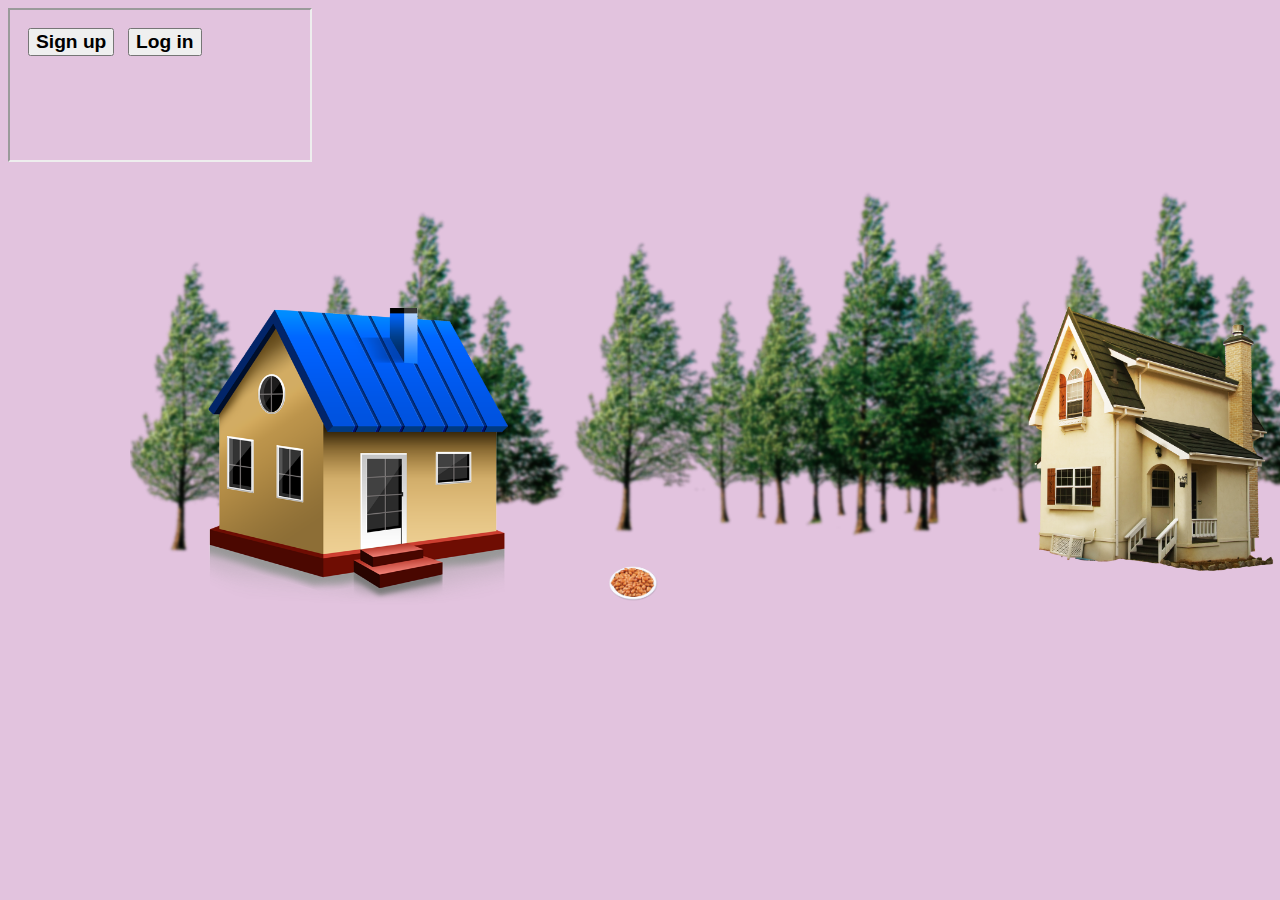
==== website/pages/index.html @ 8647a974 "everything" ====
<!DOCTYPE html>
<html>

<head>
  <title>Index Page</title>
  <style>
    body {
      background-color: rgb(226, 195, 222);
      position: relative;

    }

    #wc {
      font-size: 200%;
      font-family: papyrus;
      font-style: italic;
    }

    #sprite1 {
      top: 300px;
      left: 200px;
      width: 300px;
      position: absolute;
      z-index: 2;
    }

    #sprite2 {
      top: 280px;
      left: 1000px;
      width: 300px;
      position: absolute;
      z-index: 2;
    }

    #bgf {
      top: 50px;
      left: 100px;
      width: 1200px;
      position: absolute;
      z-index: 1;
    }

    #n {
      top: 150px;
      left: 9800px;
      width: 200px;
      position: absolute;
    }

    #bean {
      transition: transform 0.3s ease;
      width:50px;
      z-index: 3;
      position: absolute;
      top:550px;
      left:600px;
    }

    #bean:hover {
      transform: scale(1.1);
    }
  </style>
</head>

<body>
  <iframe src="h.html"></iframe>

  <img src="Home-PNG-Pic.png" id="sprite1">
  <img src="house-png-transparent-25.png" id="sprite2">
  <img src="transparent-trees-19.png" id="bgf">
  <img src="Chicken-Nuggets.png" id="n">
  <a href = "pray.html">
  <img src="beans-transparent-2.png" id="bean">
  </a>
  <script type="module" src="index.js"></script>
</body>

</html>
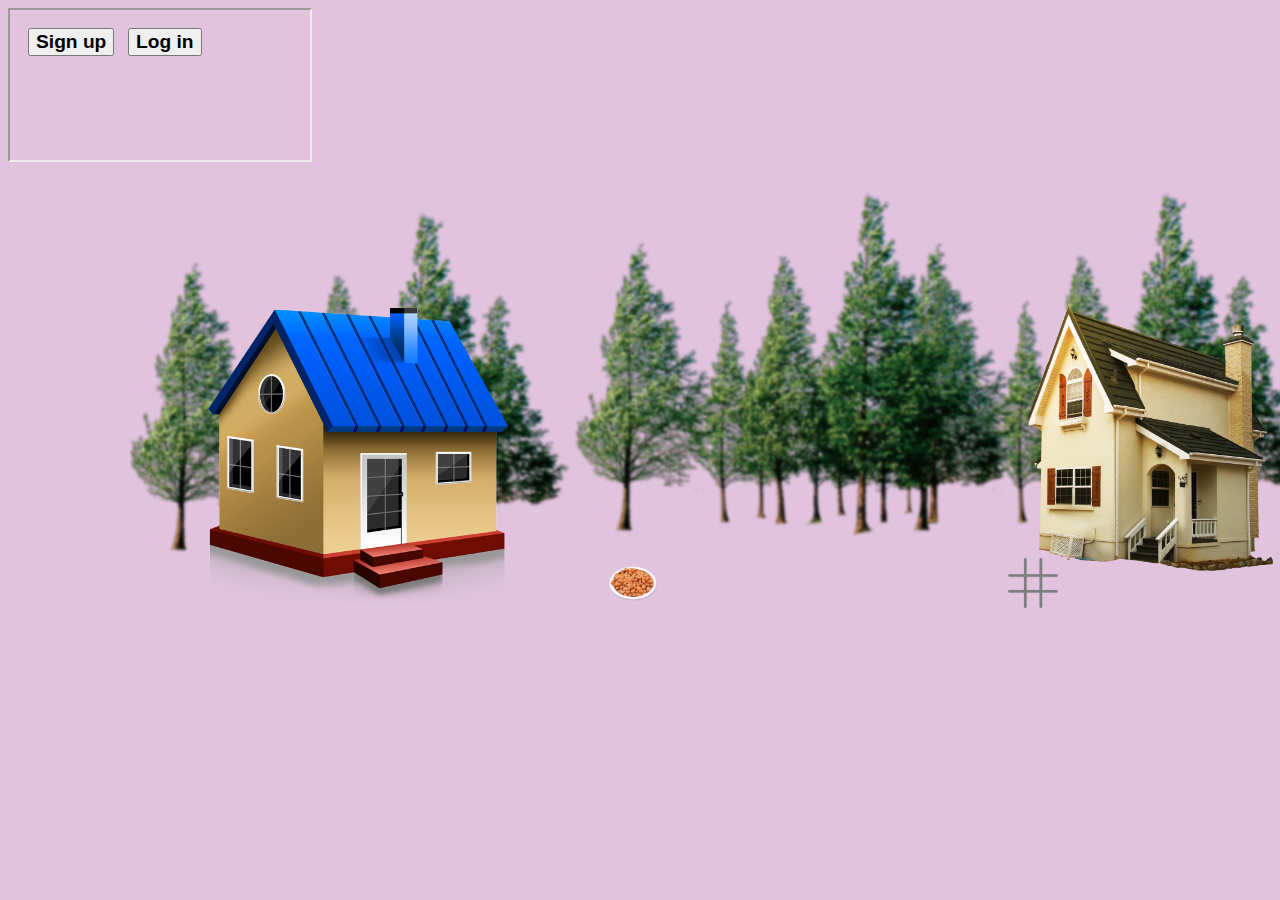
==== commit 763eb3f2: "and more" ====
--- a/website/pages/index.html
+++ b/website/pages/index.html
@@ -59,6 +59,19 @@
     #bean:hover {
       transform: scale(1.1);
     }
+    #tico
+    {
+      transition: transform 0.3s ease;
+      width:50px;
+      z-index: 3;
+      position: absolute;
+      top:550px;
+      left:1000px;
+    }
+    #tico:hover
+    {
+      transform: scale(1.1);
+    }
   </style>
 </head>
 
@@ -72,6 +85,9 @@
   <a href = "pray.html">
   <img src="beans-transparent-2.png" id="bean">
   </a>
+  <a href = "tic.html">
+    <img src=  "R.png" id = "tico"> 
+  </a>
   <script type="module" src="index.js"></script>
 </body>
 
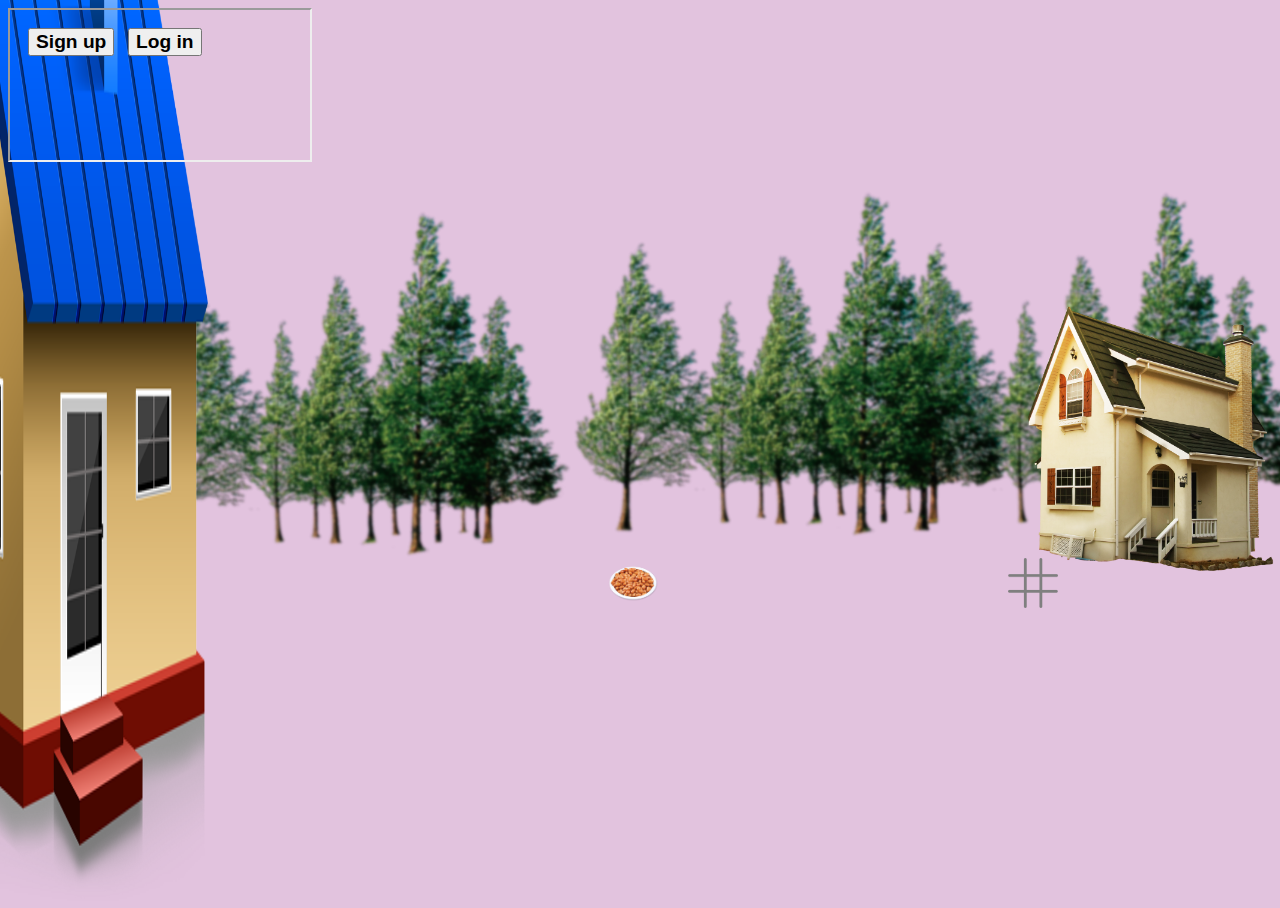
==== commit f069d20d: "qwfqwf" ====
--- a/website/pages/index.html
+++ b/website/pages/index.html
@@ -2,12 +2,17 @@
 <html>
 
 <head>
-  <title>Index Page</title>
+  <title>Welcome!</title>
   <style>
     body {
       background-color: rgb(226, 195, 222);
       position: relative;
 
+    }
+    iframe{
+      z-index: 1000;
+      position: absolute;
+      
     }
 
     #wc {
@@ -17,9 +22,10 @@
     }
 
     #sprite1 {
-      top: 300px;
-      left: 200px;
+      top: -100px;
+      left: -100px;
       width: 300px;
+      height: 1000px;
       position: absolute;
       z-index: 2;
     }
@@ -76,7 +82,7 @@
 </head>
 
 <body>
-  <iframe src="h.html"></iframe>
+  <iframe id = "x"  src="h.html"></iframe>
 
   <img src="Home-PNG-Pic.png" id="sprite1">
   <img src="house-png-transparent-25.png" id="sprite2">
@@ -89,6 +95,7 @@
     <img src=  "R.png" id = "tico"> 
   </a>
   <script type="module" src="index.js"></script>
+  
 </body>
 
 </html>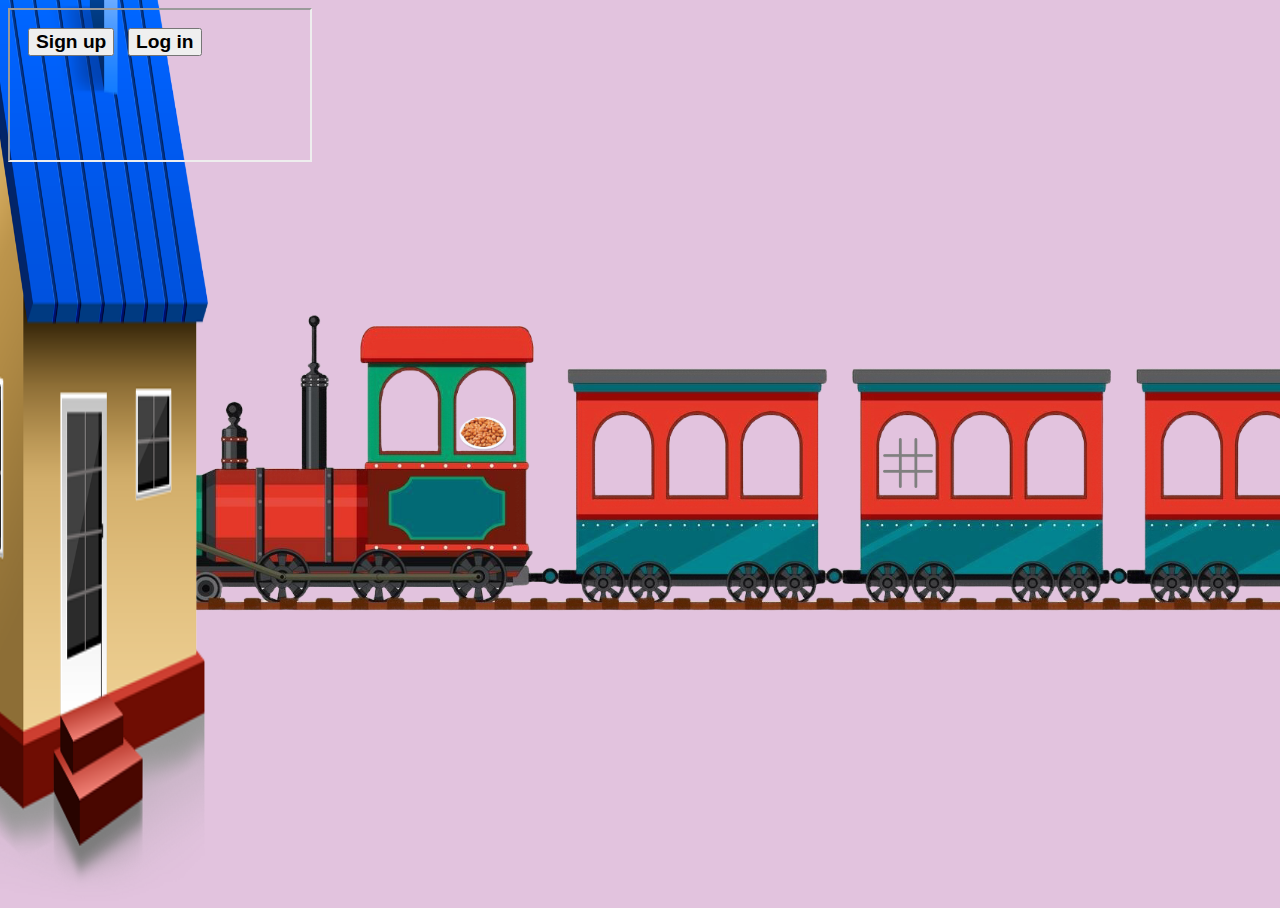
==== commit 3baffa03: "p" ====
--- a/website/pages/index.html
+++ b/website/pages/index.html
@@ -31,17 +31,18 @@
     }
 
     #sprite2 {
-      top: 280px;
-      left: 1000px;
+      top: -300px;
+      left: 1300px;
       width: 300px;
+      height: 1200px;
       position: absolute;
       z-index: 2;
     }
 
     #bgf {
-      top: 50px;
-      left: 100px;
-      width: 1200px;
+      top: 300px;
+      left: 00px;
+      width: 1400px;
       position: absolute;
       z-index: 1;
     }
@@ -58,8 +59,8 @@
       width:50px;
       z-index: 3;
       position: absolute;
-      top:550px;
-      left:600px;
+      top:400px;
+      left:450px;
     }
 
     #bean:hover {
@@ -71,8 +72,8 @@
       width:50px;
       z-index: 3;
       position: absolute;
-      top:550px;
-      left:1000px;
+      top:430px;
+      left:875px;
     }
     #tico:hover
     {
@@ -86,7 +87,7 @@
 
   <img src="Home-PNG-Pic.png" id="sprite1">
   <img src="house-png-transparent-25.png" id="sprite2">
-  <img src="transparent-trees-19.png" id="bgf">
+  <img src="rb_94488.png" id="bgf">
   <img src="Chicken-Nuggets.png" id="n">
   <a href = "pray.html">
   <img src="beans-transparent-2.png" id="bean">
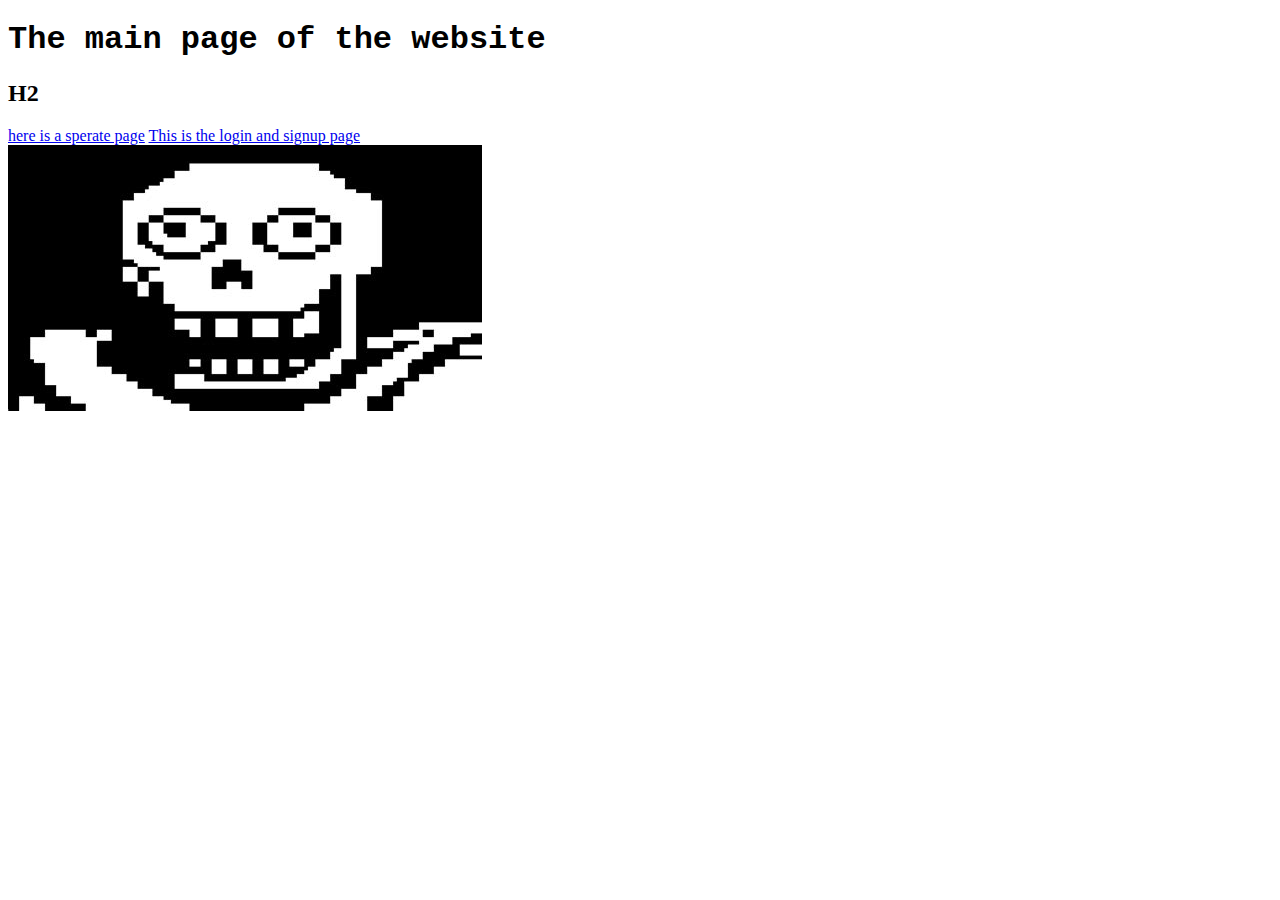
==== commit ce060f81: "Dvir did all the work" ====
--- a/website/pages/index.html
+++ b/website/pages/index.html
@@ -2,101 +2,22 @@
 <html>
 
 <head>
-  <title>Welcome!</title>
+  <title>Index Page</title>
   <style>
-    body {
-      background-color: rgb(226, 195, 222);
-      position: relative;
-
-    }
-    iframe{
-      z-index: 1000;
-      position: absolute;
-      
-    }
-
-    #wc {
-      font-size: 200%;
-      font-family: papyrus;
-      font-style: italic;
-    }
-
-    #sprite1 {
-      top: -100px;
-      left: -100px;
-      width: 300px;
-      height: 1000px;
-      position: absolute;
-      z-index: 2;
-    }
-
-    #sprite2 {
-      top: -300px;
-      left: 1300px;
-      width: 300px;
-      height: 1200px;
-      position: absolute;
-      z-index: 2;
-    }
-
-    #bgf {
-      top: 300px;
-      left: 00px;
-      width: 1400px;
-      position: absolute;
-      z-index: 1;
-    }
-
-    #n {
-      top: 150px;
-      left: 9800px;
-      width: 200px;
-      position: absolute;
-    }
-
-    #bean {
-      transition: transform 0.3s ease;
-      width:50px;
-      z-index: 3;
-      position: absolute;
-      top:400px;
-      left:450px;
-    }
-
-    #bean:hover {
-      transform: scale(1.1);
-    }
-    #tico
+    h1
     {
-      transition: transform 0.3s ease;
-      width:50px;
-      z-index: 3;
-      position: absolute;
-      top:430px;
-      left:875px;
-    }
-    #tico:hover
-    {
-      transform: scale(1.1);
+      font-family: 'Courier New', Courier, monospace;
     }
   </style>
 </head>
 
 <body>
-  <iframe id = "x"  src="h.html"></iframe>
-
-  <img src="Home-PNG-Pic.png" id="sprite1">
-  <img src="house-png-transparent-25.png" id="sprite2">
-  <img src="rb_94488.png" id="bgf">
-  <img src="Chicken-Nuggets.png" id="n">
-  <a href = "pray.html">
-  <img src="beans-transparent-2.png" id="bean">
-  </a>
-  <a href = "tic.html">
-    <img src=  "R.png" id = "tico"> 
-  </a>
-  <script type="module" src="index.js"></script>
-  
+  <h1>The main page of the website</h1>
+  <h2>H2</h2>
+  <a href = "bla.html">here is a sperate page</a>
+  <a href = "down.html">This is the login and signup page</a>
+  <br>
+  <img src= "chipi.jpg">
 </body>
 
 </html>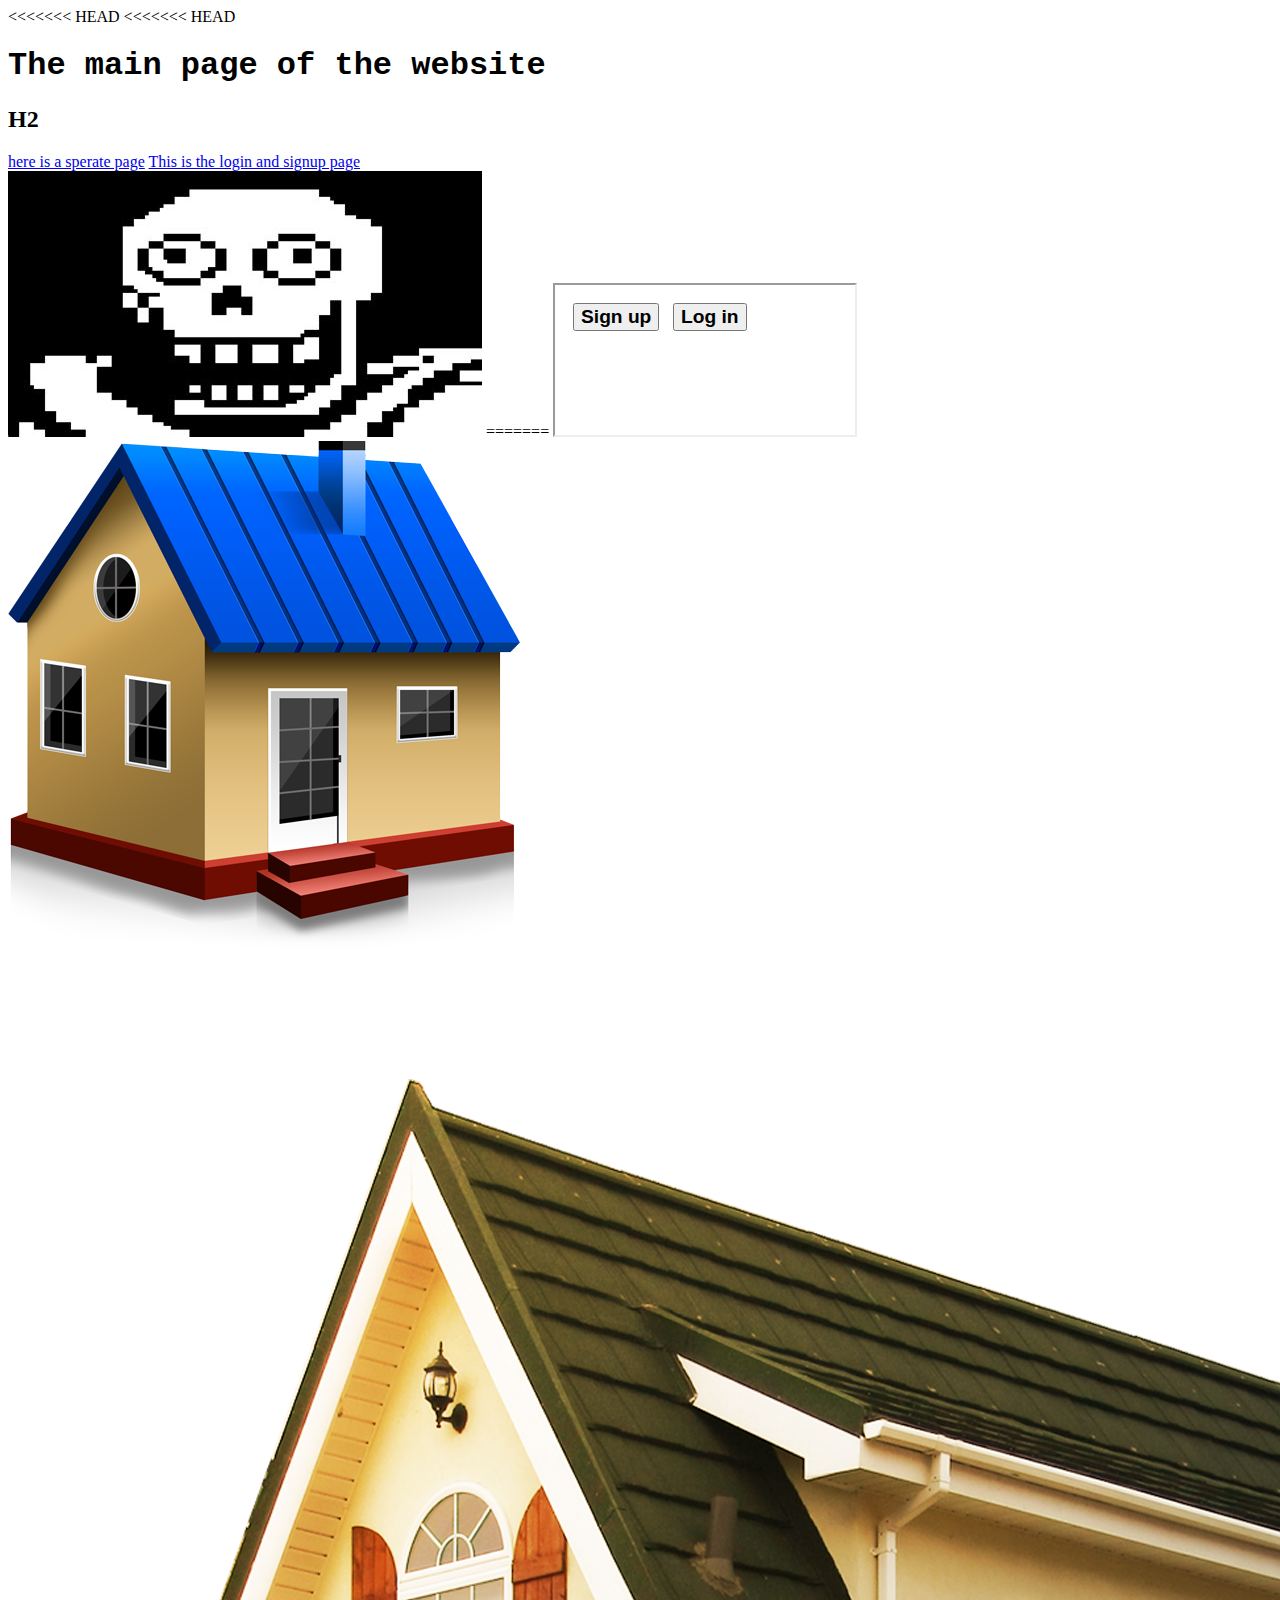
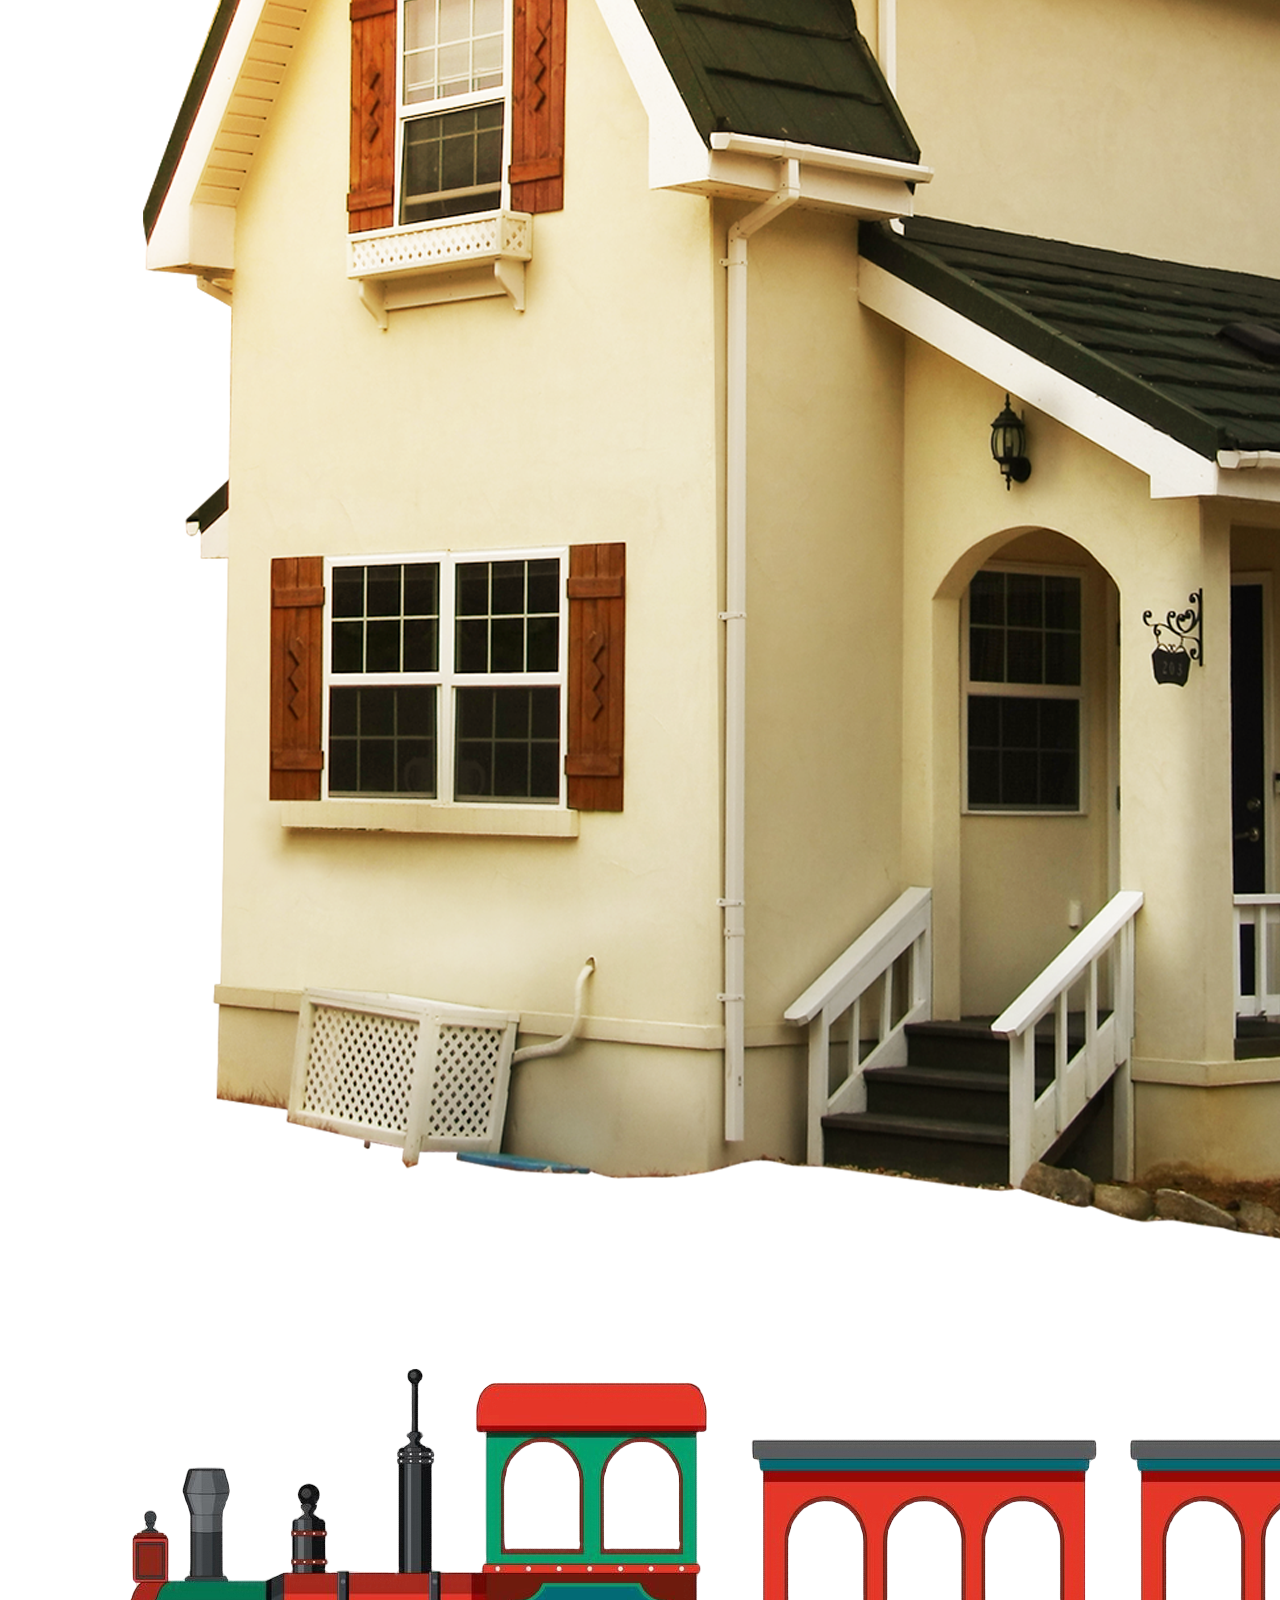
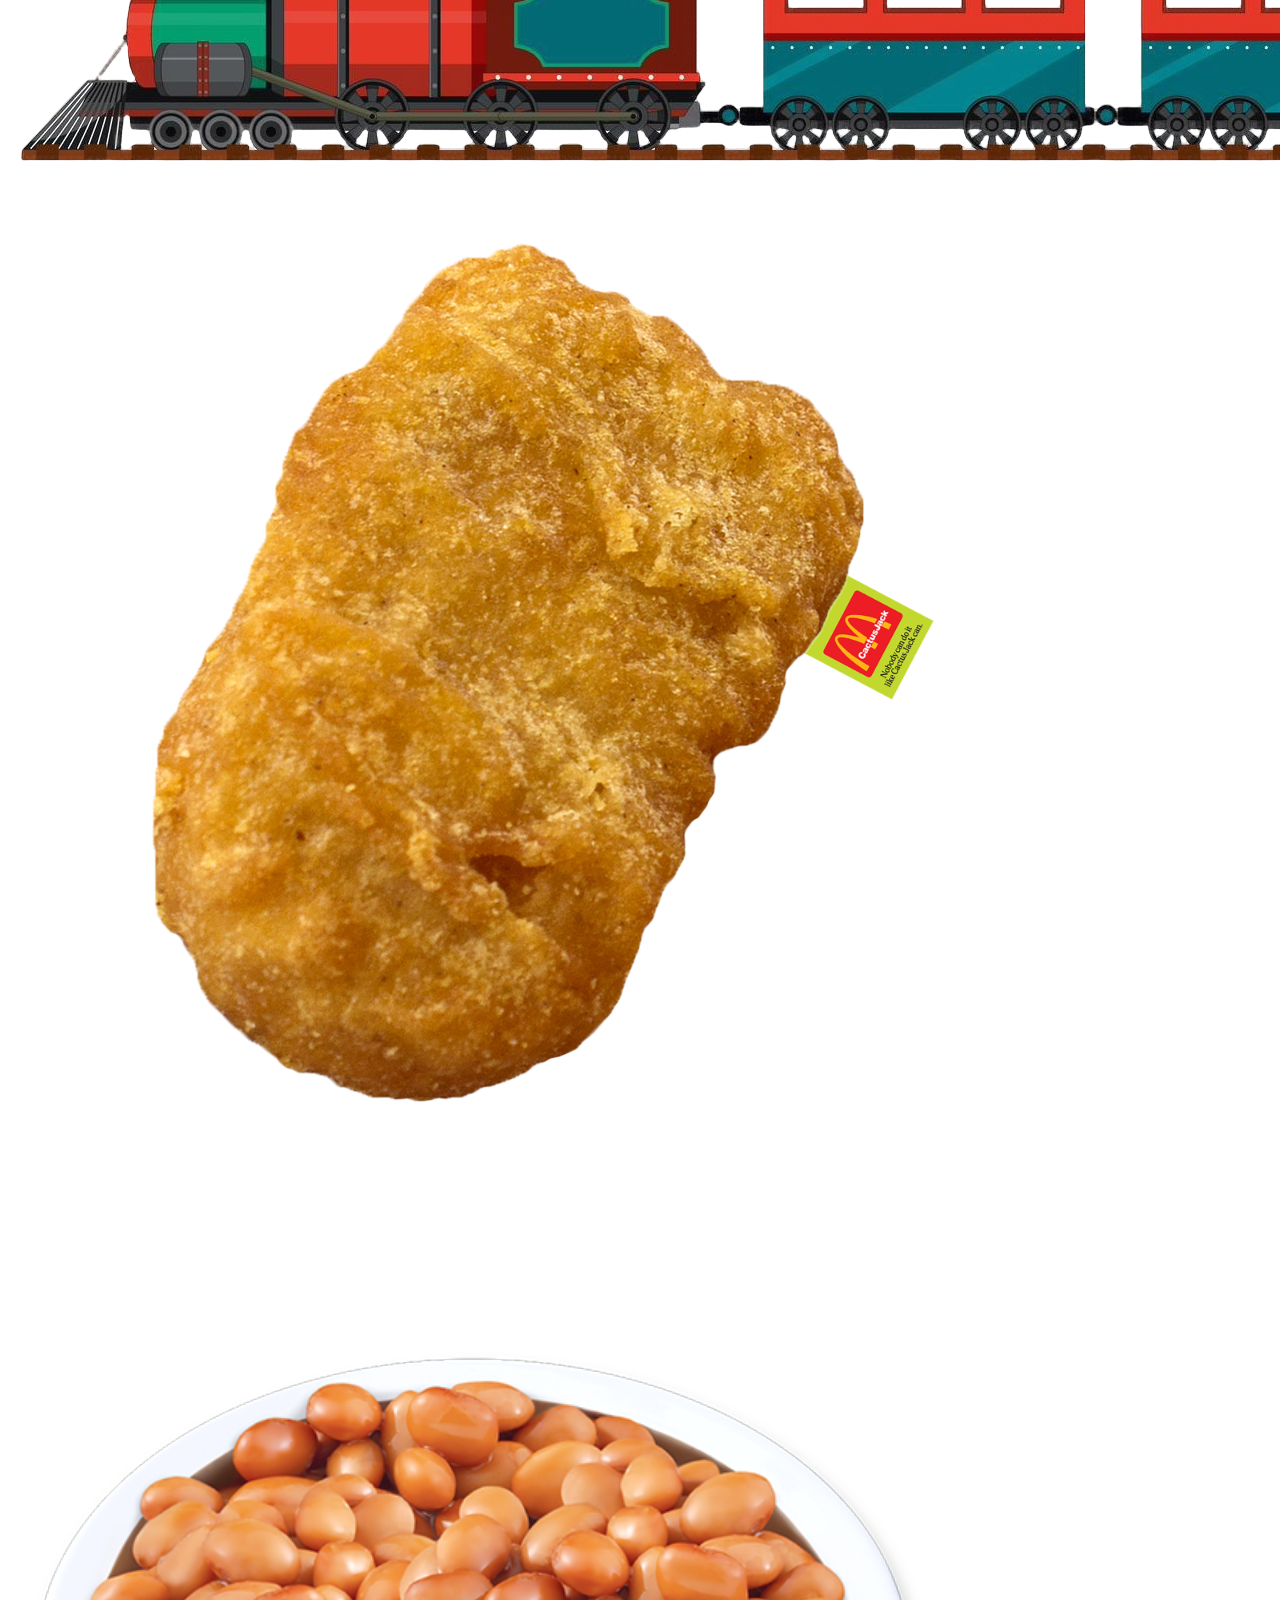
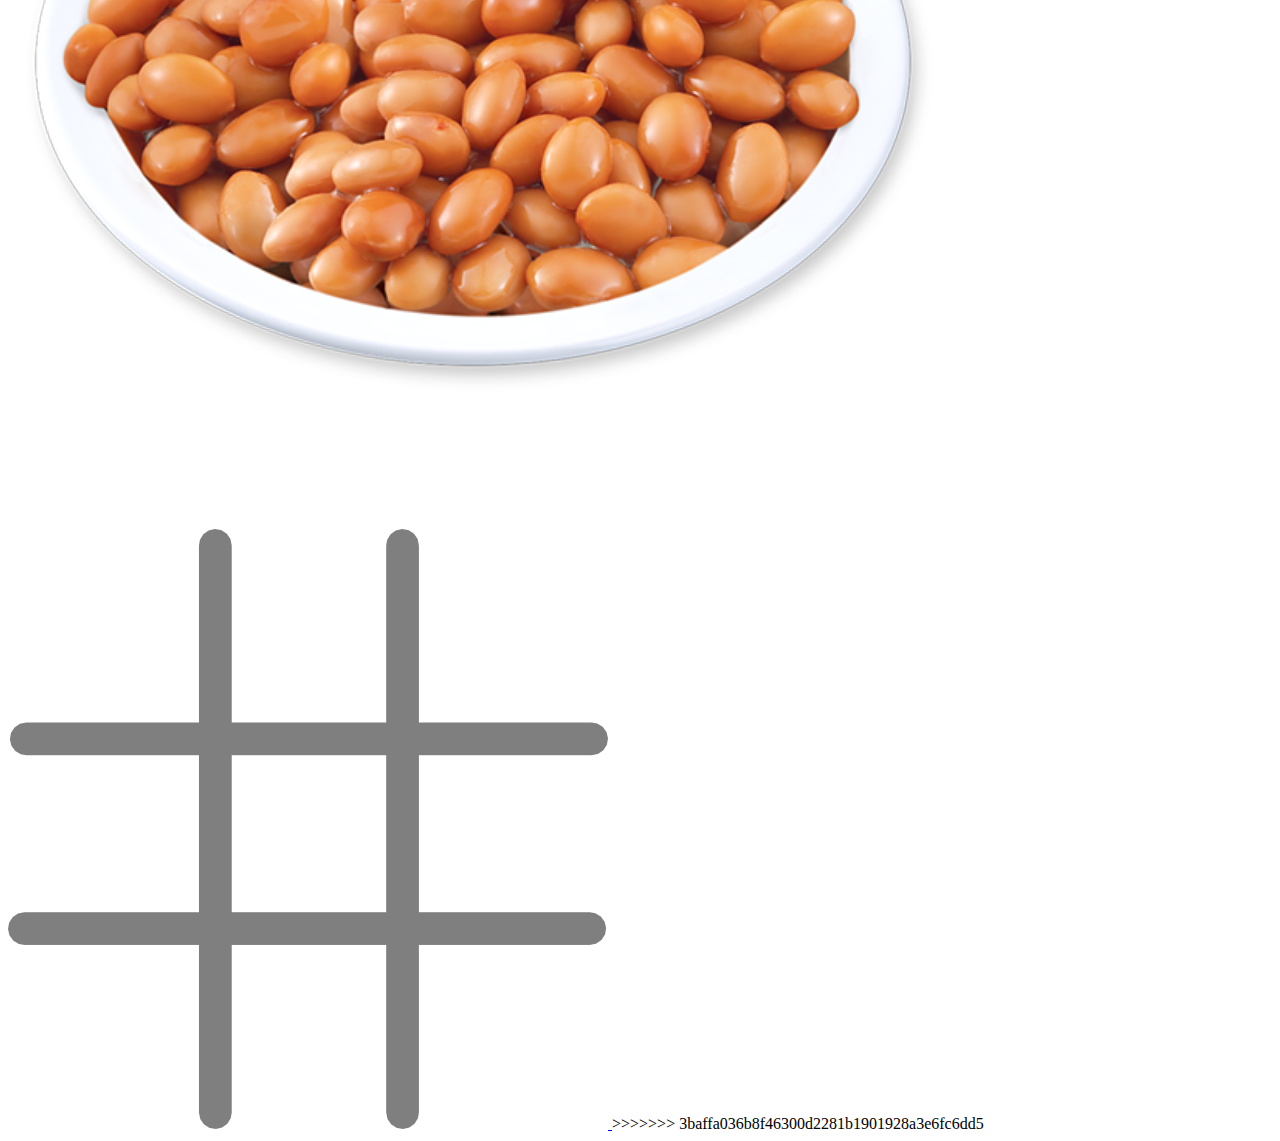
==== commit 76171bc0: "Merge branch 'main' of https://github.com/NerdDOTcom/WebTemplate" ====
--- a/website/pages/index.html
+++ b/website/pages/index.html
@@ -2,22 +2,118 @@
 <html>
 
 <head>
+<<<<<<< HEAD
   <title>Index Page</title>
   <style>
     h1
     {
       font-family: 'Courier New', Courier, monospace;
+=======
+  <title>Welcome!</title>
+  <style>
+    body {
+      background-color: rgb(226, 195, 222);
+      position: relative;
+
+    }
+    iframe{
+      z-index: 1000;
+      position: absolute;
+      
+    }
+
+    #wc {
+      font-size: 200%;
+      font-family: papyrus;
+      font-style: italic;
+    }
+
+    #sprite1 {
+      top: -100px;
+      left: -100px;
+      width: 300px;
+      height: 1000px;
+      position: absolute;
+      z-index: 2;
+    }
+
+    #sprite2 {
+      top: -300px;
+      left: 1300px;
+      width: 300px;
+      height: 1200px;
+      position: absolute;
+      z-index: 2;
+    }
+
+    #bgf {
+      top: 300px;
+      left: 00px;
+      width: 1400px;
+      position: absolute;
+      z-index: 1;
+    }
+
+    #n {
+      top: 150px;
+      left: 9800px;
+      width: 200px;
+      position: absolute;
+    }
+
+    #bean {
+      transition: transform 0.3s ease;
+      width:50px;
+      z-index: 3;
+      position: absolute;
+      top:400px;
+      left:450px;
+    }
+
+    #bean:hover {
+      transform: scale(1.1);
+    }
+    #tico
+    {
+      transition: transform 0.3s ease;
+      width:50px;
+      z-index: 3;
+      position: absolute;
+      top:430px;
+      left:875px;
+    }
+    #tico:hover
+    {
+      transform: scale(1.1);
+>>>>>>> 3baffa036b8f46300d2281b1901928a3e6fc6dd5
     }
   </style>
 </head>
 
 <body>
+<<<<<<< HEAD
   <h1>The main page of the website</h1>
   <h2>H2</h2>
   <a href = "bla.html">here is a sperate page</a>
   <a href = "down.html">This is the login and signup page</a>
   <br>
   <img src= "chipi.jpg">
+=======
+  <iframe id = "x"  src="h.html"></iframe>
+
+  <img src="Home-PNG-Pic.png" id="sprite1">
+  <img src="house-png-transparent-25.png" id="sprite2">
+  <img src="rb_94488.png" id="bgf">
+  <img src="Chicken-Nuggets.png" id="n">
+  <a href = "pray.html">
+  <img src="beans-transparent-2.png" id="bean">
+  </a>
+  <a href = "tic.html">
+    <img src=  "R.png" id = "tico"> 
+  </a>
+  <script type="module" src="index.js"></script>
+  
+>>>>>>> 3baffa036b8f46300d2281b1901928a3e6fc6dd5
 </body>
 
 </html>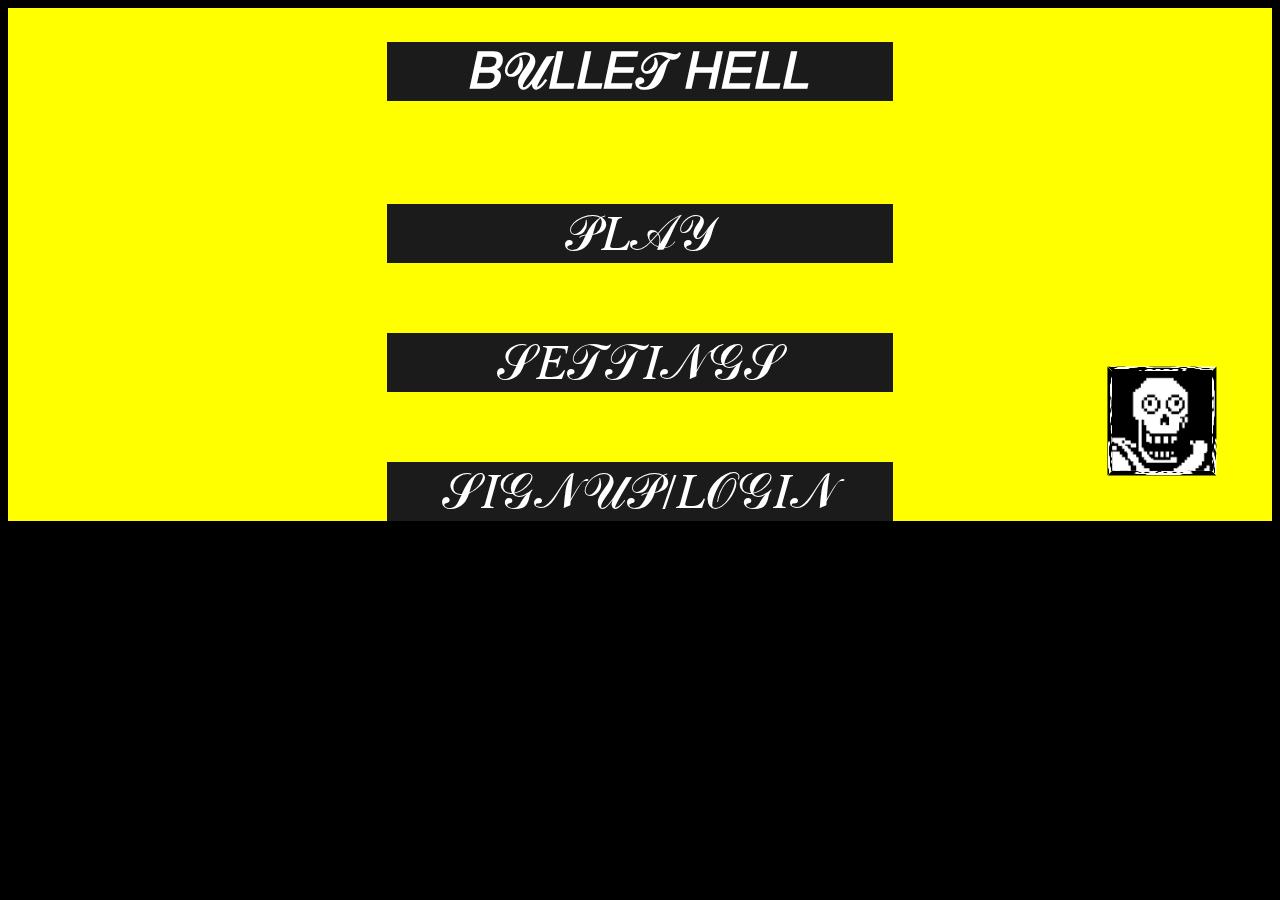
==== commit 6fb4bab5: "fear nad hunger" ====
--- a/website/pages/index.html
+++ b/website/pages/index.html
@@ -1,119 +1,234 @@
 <!DOCTYPE html>
-<html>
+<html id="background">
 
 <head>
-<<<<<<< HEAD
-  <title>Index Page</title>
-  <style>
-    h1
-    {
-      font-family: 'Courier New', Courier, monospace;
-=======
-  <title>Welcome!</title>
-  <style>
-    body {
-      background-color: rgb(226, 195, 222);
-      position: relative;
-
-    }
-    iframe{
-      z-index: 1000;
-      position: absolute;
-      
-    }
-
-    #wc {
-      font-size: 200%;
-      font-family: papyrus;
-      font-style: italic;
-    }
-
-    #sprite1 {
-      top: -100px;
-      left: -100px;
-      width: 300px;
-      height: 1000px;
-      position: absolute;
-      z-index: 2;
-    }
-
-    #sprite2 {
-      top: -300px;
-      left: 1300px;
-      width: 300px;
-      height: 1200px;
-      position: absolute;
-      z-index: 2;
-    }
-
-    #bgf {
-      top: 300px;
-      left: 00px;
-      width: 1400px;
-      position: absolute;
-      z-index: 1;
-    }
-
-    #n {
-      top: 150px;
-      left: 9800px;
-      width: 200px;
-      position: absolute;
-    }
-
-    #bean {
-      transition: transform 0.3s ease;
-      width:50px;
-      z-index: 3;
-      position: absolute;
-      top:400px;
-      left:450px;
-    }
-
-    #bean:hover {
-      transform: scale(1.1);
-    }
-    #tico
-    {
-      transition: transform 0.3s ease;
-      width:50px;
-      z-index: 3;
-      position: absolute;
-      top:430px;
-      left:875px;
-    }
-    #tico:hover
-    {
-      transform: scale(1.1);
->>>>>>> 3baffa036b8f46300d2281b1901928a3e6fc6dd5
-    }
-  </style>
+    <title>Bullet Hell</title>
+    <style>
+        #Thelinks {
+            display: flex;
+            align-items: center;
+            flex-direction: column;
+            width: 100%;
+            gap: 70px;
+        }
+
+        body {
+            position: relative;
+            background-color: yellow;
+        }
+
+        #cube_contain {
+            display: flex;
+            flex-direction: row-reverse;
+            width: 100px;
+            height: 100px;
+            perspective: 600px;
+            /* margin-left: 800px; */
+            position: absolute;
+            bottom: 50px;
+            right: 60px;
+            background-color: blue;
+        }
+
+        #cube {
+            width: 100%;
+            height: 100%;
+            /* position: relative; */
+            transform-style: preserve-3d;
+        }
+
+
+        #background {
+            background-color: black;
+        }
+
+        body {
+            perspective: 600px;
+        }
+
+        @keyframes spinfront {
+
+            0% {
+                transform: rotateX(0deg) rotateY(0deg) rotateZ(0deg);
+            }
+
+
+
+            100% {
+                transform: rotateX(360deg) rotateY(360deg) rotateZ(360deg);
+            }
+        }
+
+        @keyframes spinback {
+
+            0% {
+                transform: rotateX(0deg) rotateY(180deg) rotateZ(0deg);
+            }
+
+
+
+            100% {
+                transform: rotateX(360deg) rotateY(540deg) rotateZ(360deg);
+            }
+        }
+
+        @keyframes spinleft {
+
+            0% {
+                transform: rotateX(0deg) rotateY(-90deg) rotateZ(0deg);
+            }
+
+
+
+            100% {
+                transform: rotateX(360deg) rotateY(270deg) rotateZ(360deg);
+            }
+        }
+
+        @keyframes spinright {
+
+            0% {
+                transform: rotateX(0deg) rotateY(90deg) rotateZ(0deg);
+            }
+
+
+
+            100% {
+                transform: rotateX(360deg) rotateY(450deg) rotateZ(360deg);
+            }
+        }
+
+        @keyframes spintop {
+
+            0% {
+                transform: rotateX(90deg) rotateY(0deg) rotateZ(0deg);
+            }
+
+
+
+            100% {
+                transform: rotateX(450deg) rotateY(360deg) rotateZ(360deg);
+            }
+        }
+
+        @keyframes spinbottom {
+
+            0% {
+                transform: rotateX(-90deg) rotateY(0deg) rotateZ(0deg);
+            }
+
+
+
+            100% {
+                transform: rotateX(270deg) rotateY(360deg) rotateZ(360deg);
+            }
+        }
+
+        .im {
+            position: absolute;
+            animation-duration: 2s;
+
+            /* margin-top: 100px;
+            margin-left: 100px; */
+            width: 100px;
+            height: 100px;
+
+            animation-iteration-count: infinite;
+
+        }
+
+        .aa {
+            text-decoration: none;
+            font-size: 50px;
+
+            text-align: center;
+            background-color: rgb(27, 27, 27);
+
+            color: white;
+            width: 40%;
+        }
+
+        #front {
+            animation-name: spinfront;
+            transform: rotateY(0deg);
+        }
+
+        #right {
+            margin-left: -50px;
+            animation-name: spinright;
+            transform: rotateY(90deg);
+        }
+
+        #left {
+            animation-name: spinleft;
+            margin-left: 50px;
+            transform: rotateY(-90deg);
+        }
+
+        #back {
+            animation-name: spinback;
+            transform: rotateY(180deg);
+        }
+
+        #bottom {
+            margin-top: 50px;
+            animation-name: spinbottom;
+            transform: rotateX(-90deg);
+        }
+
+        #top {
+            margin-top: -50px;
+            animation-name: spintop;
+            transform: rotateX(90deg);
+
+        }
+
+
+
+        #titles {
+            font-size: 50px;
+
+            text-align: center;
+            background-color: rgb(27, 27, 27);
+
+            color: white;
+            width: 40%;
+
+        }
+        
+    </style>
 </head>
 
 <body>
-<<<<<<< HEAD
-  <h1>The main page of the website</h1>
-  <h2>H2</h2>
-  <a href = "bla.html">here is a sperate page</a>
-  <a href = "down.html">This is the login and signup page</a>
-  <br>
-  <img src= "chipi.jpg">
-=======
-  <iframe id = "x"  src="h.html"></iframe>
-
-  <img src="Home-PNG-Pic.png" id="sprite1">
-  <img src="house-png-transparent-25.png" id="sprite2">
-  <img src="rb_94488.png" id="bgf">
-  <img src="Chicken-Nuggets.png" id="n">
-  <a href = "pray.html">
-  <img src="beans-transparent-2.png" id="bean">
-  </a>
-  <a href = "tic.html">
-    <img src=  "R.png" id = "tico"> 
-  </a>
-  <script type="module" src="index.js"></script>
-  
->>>>>>> 3baffa036b8f46300d2281b1901928a3e6fc6dd5
+    <div id="Thelinks">
+        <h1 id="titles">𝐵𝒰𝐿𝐿𝐸𝒯 𝐻𝐸𝐿𝐿</h1>
+        <a class="aa" href="Game.html" >
+            𝒫𝐿𝒜𝒴
+        </a>
+
+        <a class="aa" href="settings.html">
+            𝒮𝐸𝒯𝒯𝐼𝒩𝒢𝒮
+        </a>
+
+        <a class="aa" href="down.html">
+            𝒮𝐼𝒢𝒩𝒰𝒫/𝐿𝒪𝒢𝐼𝒩
+        </a>
+
+    </div>
+    <!-- <div id="x"> -->
+    <div id="cube_contain">
+        <div id="cube">
+            <img class="im" id="front" src="chipi.jpg">
+            <img class="im" id="back" src="chipi.jpg">
+            <img class="im" id="right" src="chipi.jpg">
+            <img class="im" id="left" src="chipi.jpg">
+            <img class="im" id="bottom" src="chipi.jpg">
+            <img class="im" id="top" src="chipi.jpg">
+        </div>
+    <!-- </div> -->
+    </div>
+
+    <script type="module" src="index.js"></script>
 </body>
 
 </html>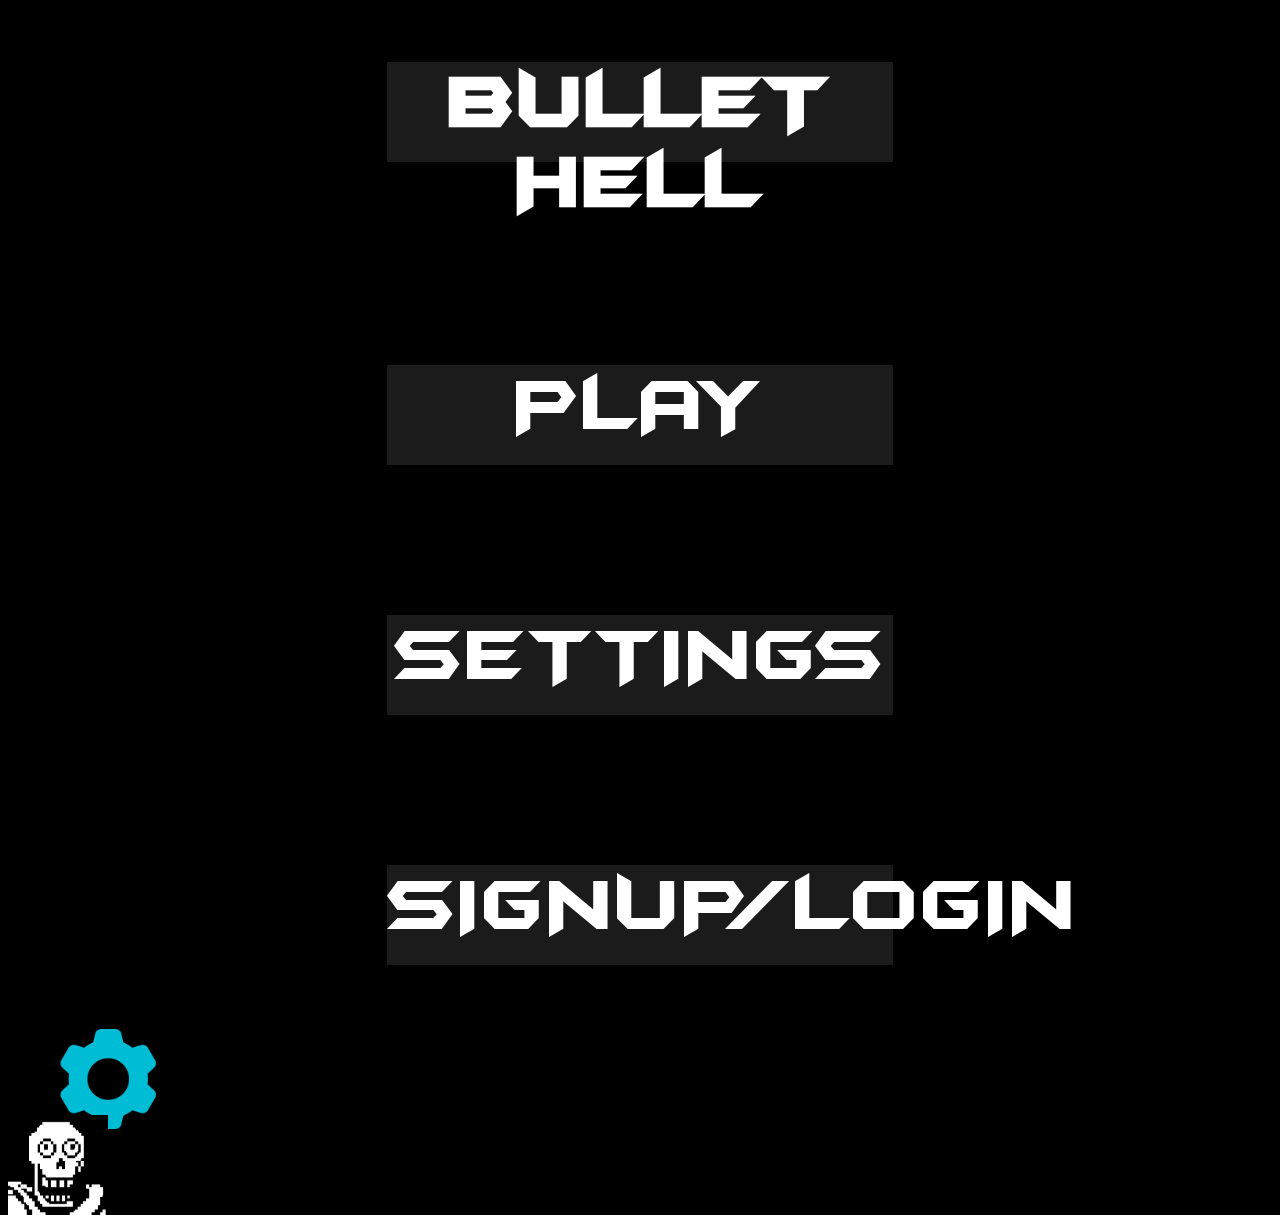
==== commit 180374f7: "login and signup is done" ====
--- a/website/pages/index.html
+++ b/website/pages/index.html
@@ -3,231 +3,35 @@
 
 <head>
     <title>Bullet Hell</title>
-    <style>
-        #Thelinks {
-            display: flex;
-            align-items: center;
-            flex-direction: column;
-            width: 100%;
-            gap: 70px;
-        }
 
-        body {
-            position: relative;
-            background-color: yellow;
-        }
-
-        #cube_contain {
-            display: flex;
-            flex-direction: row-reverse;
-            width: 100px;
-            height: 100px;
-            perspective: 600px;
-            /* margin-left: 800px; */
-            position: absolute;
-            bottom: 50px;
-            right: 60px;
-            background-color: blue;
-        }
-
-        #cube {
-            width: 100%;
-            height: 100%;
-            /* position: relative; */
-            transform-style: preserve-3d;
-        }
-
-
-        #background {
-            background-color: black;
-        }
-
-        body {
-            perspective: 600px;
-        }
-
-        @keyframes spinfront {
-
-            0% {
-                transform: rotateX(0deg) rotateY(0deg) rotateZ(0deg);
-            }
-
-
-
-            100% {
-                transform: rotateX(360deg) rotateY(360deg) rotateZ(360deg);
-            }
-        }
-
-        @keyframes spinback {
-
-            0% {
-                transform: rotateX(0deg) rotateY(180deg) rotateZ(0deg);
-            }
-
-
-
-            100% {
-                transform: rotateX(360deg) rotateY(540deg) rotateZ(360deg);
-            }
-        }
-
-        @keyframes spinleft {
-
-            0% {
-                transform: rotateX(0deg) rotateY(-90deg) rotateZ(0deg);
-            }
-
-
-
-            100% {
-                transform: rotateX(360deg) rotateY(270deg) rotateZ(360deg);
-            }
-        }
-
-        @keyframes spinright {
-
-            0% {
-                transform: rotateX(0deg) rotateY(90deg) rotateZ(0deg);
-            }
-
-
-
-            100% {
-                transform: rotateX(360deg) rotateY(450deg) rotateZ(360deg);
-            }
-        }
-
-        @keyframes spintop {
-
-            0% {
-                transform: rotateX(90deg) rotateY(0deg) rotateZ(0deg);
-            }
-
-
-
-            100% {
-                transform: rotateX(450deg) rotateY(360deg) rotateZ(360deg);
-            }
-        }
-
-        @keyframes spinbottom {
-
-            0% {
-                transform: rotateX(-90deg) rotateY(0deg) rotateZ(0deg);
-            }
-
-
-
-            100% {
-                transform: rotateX(270deg) rotateY(360deg) rotateZ(360deg);
-            }
-        }
-
-        .im {
-            position: absolute;
-            animation-duration: 2s;
-
-            /* margin-top: 100px;
-            margin-left: 100px; */
-            width: 100px;
-            height: 100px;
-
-            animation-iteration-count: infinite;
-
-        }
-
-        .aa {
-            text-decoration: none;
-            font-size: 50px;
-
-            text-align: center;
-            background-color: rgb(27, 27, 27);
-
-            color: white;
-            width: 40%;
-        }
-
-        #front {
-            animation-name: spinfront;
-            transform: rotateY(0deg);
-        }
-
-        #right {
-            margin-left: -50px;
-            animation-name: spinright;
-            transform: rotateY(90deg);
-        }
-
-        #left {
-            animation-name: spinleft;
-            margin-left: 50px;
-            transform: rotateY(-90deg);
-        }
-
-        #back {
-            animation-name: spinback;
-            transform: rotateY(180deg);
-        }
-
-        #bottom {
-            margin-top: 50px;
-            animation-name: spinbottom;
-            transform: rotateX(-90deg);
-        }
-
-        #top {
-            margin-top: -50px;
-            animation-name: spintop;
-            transform: rotateX(90deg);
-
-        }
-
-
-
-        #titles {
-            font-size: 50px;
-
-            text-align: center;
-            background-color: rgb(27, 27, 27);
-
-            color: white;
-            width: 40%;
-
-        }
-        
-    </style>
+    <link rel="stylesheet" href="index.css">
 </head>
 
 <body>
     <div id="Thelinks">
-        <h1 id="titles">𝐵𝒰𝐿𝐿𝐸𝒯 𝐻𝐸𝐿𝐿</h1>
-        <a class="aa" href="Game.html" >
-            𝒫𝐿𝒜𝒴
-        </a>
+        <h1 id="titles">BULLET HELL</h1>
+        <a class="aa" href="Game.html">
+            PLAY
 
         <a class="aa" href="settings.html">
-            𝒮𝐸𝒯𝒯𝐼𝒩𝒢𝒮
+            SETTINGS
         </a>
 
         <a class="aa" href="down.html">
-            𝒮𝐼𝒢𝒩𝒰𝒫/𝐿𝒪𝒢𝐼𝒩
-        </a>
-
-    </div>
-    <!-- <div id="x"> -->
-    <div id="cube_contain">
-        <div id="cube">
+            SIGNUP/LOGIN
+        <a href = "404.html" id="cube">
             <img class="im" id="front" src="chipi.jpg">
             <img class="im" id="back" src="chipi.jpg">
             <img class="im" id="right" src="chipi.jpg">
             <img class="im" id="left" src="chipi.jpg">
             <img class="im" id="bottom" src="chipi.jpg">
             <img class="im" id="top" src="chipi.jpg">
-        </div>
-    <!-- </div> -->
+        </a>
+        <!-- </div> -->
     </div>
-
+    <a href="bla.html">
+        <img id="info" src="cogwheel(1).png">
+    </a>
     <script type="module" src="index.js"></script>
 </body>
 
--- a/website/pages/index.css
+++ b/website/pages/index.css
@@ -0,0 +1,205 @@
+        #Thelinks {
+            display: flex;
+            align-items: center;
+            flex-direction: column;
+            width: 100%;
+            gap: 150px;
+        }
+
+        body {
+            position: relative;
+            background-color: rgb(0, 0, 0);
+        }
+        @font-face{
+            font-family: main;
+            src: url(batmfa__.ttf);
+            font-weight: bolder;
+        }
+
+        #cube_contain {
+            display: flex;
+            flex-direction: row-reverse;
+            width: 100px;
+            height: 100px;
+            perspective: 600px;
+            /* margin-left: 800px; */
+            position: absolute;
+            bottom: 50px;
+            right: 60px;
+            background-color: blue;
+        }
+
+        #cube {
+            width: 100%;
+            height: 100%;
+            /* position: relative; */
+            transform-style: preserve-3d;
+        }
+
+
+        #background {
+            background-color: black;
+        }
+
+        body {
+            perspective: 600px;
+        }
+
+        @keyframes spinfront {
+
+            0% {
+                transform: rotateX(0deg) rotateY(0deg) rotateZ(0deg);
+            }
+
+
+
+            100% {
+                transform: rotateX(360deg) rotateY(360deg) rotateZ(360deg);
+            }
+        }
+
+        @keyframes spinback {
+
+            0% {
+                transform: rotateX(0deg) rotateY(180deg) rotateZ(0deg);
+            }
+
+
+
+            100% {
+                transform: rotateX(360deg) rotateY(540deg) rotateZ(360deg);
+            }
+        }
+
+        @keyframes spinleft {
+
+            0% {
+                transform: rotateX(0deg) rotateY(-90deg) rotateZ(0deg);
+            }
+
+
+
+            100% {
+                transform: rotateX(360deg) rotateY(270deg) rotateZ(360deg);
+            }
+        }
+
+        @keyframes spinright {
+
+            0% {
+                transform: rotateX(0deg) rotateY(90deg) rotateZ(0deg);
+            }
+
+
+
+            100% {
+                transform: rotateX(360deg) rotateY(450deg) rotateZ(360deg);
+            }
+        }
+
+        @keyframes spintop {
+
+            0% {
+                transform: rotateX(90deg) rotateY(0deg) rotateZ(0deg);
+            }
+
+
+
+            100% {
+                transform: rotateX(450deg) rotateY(360deg) rotateZ(360deg);
+            }
+        }
+
+        @keyframes spinbottom {
+
+            0% {
+                transform: rotateX(-90deg) rotateY(0deg) rotateZ(0deg);
+            }
+
+
+
+            100% {
+                transform: rotateX(270deg) rotateY(360deg) rotateZ(360deg);
+            }
+        }
+
+        .im {
+            position: absolute;
+            animation-duration: 2s;
+
+            /* margin-top: 100px
+            margin-left: 100px; */
+            width: 100px;
+            height: 100px;
+
+            animation-iteration-count: infinite;
+
+        }
+
+        .aa {
+            text-decoration: none;
+            font-size: 80px;
+            height: 100px;
+            text-align: center;
+            background-color: rgb(27, 27, 27);
+            font-family: main;
+            color: white;
+            width: 40%;
+        }
+
+        #front {
+            animation-name: spinfront;
+            transform: rotateY(0deg);
+        }
+
+        #right {
+            margin-left: -50px;
+            animation-name: spinright;
+            transform: rotateY(90deg);
+        }
+
+        #left {
+            animation-name: spinleft;
+            margin-left: 50px;
+            transform: rotateY(-90deg);
+        }
+
+        #back {
+            animation-name: spinback;
+            transform: rotateY(180deg);
+        }
+
+        #bottom {
+            margin-top: 50px;
+            animation-name: spinbottom;
+            transform: rotateX(-90deg);
+        }
+
+        #top {
+            margin-top: -50px;
+            animation-name: spintop;
+            transform: rotateX(90deg);
+
+        }
+
+
+
+        #titles {
+            font-size: 80px;
+            height: 100px;
+            text-align: center;
+            background-color: rgb(27, 27, 27);
+            color: white;
+            width: 40%;
+            font-family: main;
+        }
+        #info
+        {
+
+            margin-top: -150px;
+            margin-left: 50px;
+         height:100px;
+         width: 100px;   
+        }
+        
+   